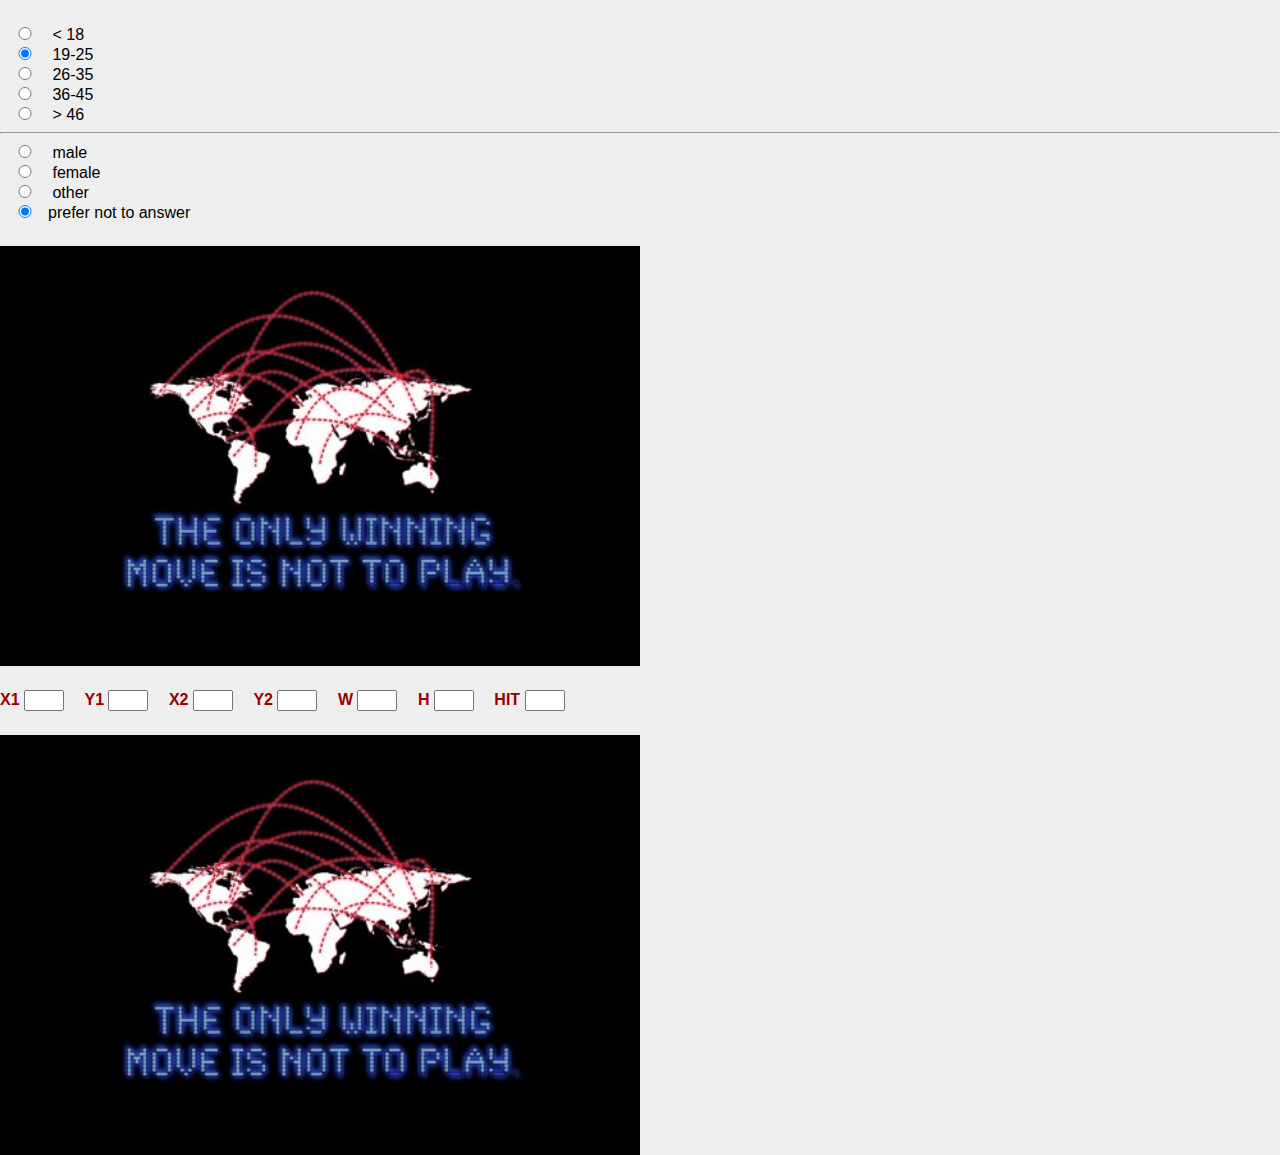
==== Test Code/clientSessionRecordingTest/sesionTest.html @ 08554c81 "test code from Shane" ====
<html>
<body>
<script src="Jcrop/js/jquery.min.js" type="text/javascript"></script>
<script src="Jcrop/js/jquery.Jcrop.js" type="text/javascript"></script>

<link rel="stylesheet" href="Jcrop/css/jquery.Jcrop.css" type="text/css" />
<link rel="stylesheet" href="Jcrop/demos/demo_files/demos.css" type="text/css" />

<form id="coords"
  class="coords"
  onsubmit="return false;"
  action="">

  <div>
  	<input type="radio" name="age" value="group1"> &lt; 18<br>
	<input type="radio" name="age" value="group2" checked> 19-25<br>
	<input type="radio" name="age" value="group3"> 26-35<br>
	<input type="radio" name="age" value="group4"> 36-45<br>
	<input type="radio" name="age" value="group5"> &gt; 46
	<hr>
	<input type="radio" name="gender" value="male"> male<br>
	<input type="radio" name="gender" value="female"> female<br>
	<input type="radio" name="gender" value="other"> other<br>
	<input type="radio" name="gender" value="other" checked>prefer not to answer
  </div>
</form>

<img id ="boundaryImage" src = "tsvMD.jpg" alt = "oops." height="420" width="640" onclick="javascript:xy"/>

<form id="coords"
  class="coords"
  onsubmit="return false;"
  action="">

  <div>
  <label>X1 <input type="text" size="4" id="x1" name="x1" /></label>
  <label>Y1 <input type="text" size="4" id="y1" name="y1" /></label>
  <label>X2 <input type="text" size="4" id="x2" name="x2" /></label>
  <label>Y2 <input type="text" size="4" id="y2" name="y2" /></label>
  <label>W <input type="text" size="4" id="w" name="w" /></label>
  <label>H <input type="text" size="4" id="h" name="h" /></label>
  <label>HIT <input type="text" size="4" id = "hit" name="hit"/></label>
  </div>
</form>

<img id ="clickImage" src = "tsvMD.jpg" alt = "oops." height = "420", width = "640">



<script src="recording.js" type="text/javascript"></script>

</body>
</html>
---- Test Code/clientSessionRecordingTest/Jcrop/demos/demo_files/demos.css ----
/* Jcrop Demo CSS
 * Not required to run Jcrop
 * Just makes the demo pages look less ugly
 */

body
{
  margin: 0;
  padding: 0;
  background: #eee;
  font-family: Calibri, sans-serif;
}

.article h1
{
  color: #333;
  font-size: 2.2em;
  margin-top: .2em;
}

.jcropper-holder { border: 1px black solid; }

#outer { text-align: center; }

.jcExample
{
  text-align: left;
  background: white;
  width: 700px;
  font-size: 80%;
  margin: 1.5em auto 2em auto;
  border: 1px #999 solid;
  padding: 1em 2em 2em;
}

.jcExample .article { width: 565px; }

form { margin: 1.5em 0; }
form.coords label { margin-right: 1em; font-weight: bold; color: #900; }
form.coords input { width: 3em; }

.ui-button { font-size: 10pt; }
.ui-dialog { font-size: 9pt; }
.ui-state-default { font-size: 9pt; }
.ui-widget-overlay { opacity: 0.80; filter: Alpha(opacity=70); }
.jc-dialog { padding-top: 1em; }
.ui-dialog p tt { color: yellow; }

li small { font-style: normal; color: #CF4429; font-size: 11px; }

.jcrop-light .jcrop-selection {
  -moz-box-shadow: 0px 0px 15px #999; /* Firefox */
  -webkit-box-shadow: 0px 0px 15px #999; /* Safari, Chrome */
  box-shadow: 0px 0px 15px #999; /* CSS3 */
}
 .jcrop-dark .jcrop-selection {
  -moz-box-shadow: 0px 0px 15px #000; /* Firefox */
  -webkit-box-shadow: 0px 0px 15px #000; /* Safari, Chrome */
  box-shadow: 0px 0px 15px #000; /* CSS3 */
}

.jcrop-fancy .jcrop-handle.ord-e {
  -webkit-border-top-left-radius: 0px;
  -webkit-border-bottom-left-radius: 0px;
}
.jcrop-fancy .jcrop-handle.ord-w {
  -webkit-border-top-right-radius: 0px;
  -webkit-border-bottom-right-radius: 0px;
}
.jcrop-fancy .jcrop-handle.ord-nw {
  -webkit-border-bottom-right-radius: 0px;
}
.jcrop-fancy .jcrop-handle.ord-ne {
  -webkit-border-bottom-left-radius: 0px;
}
.jcrop-fancy .jcrop-handle.ord-sw {
  -webkit-border-top-right-radius: 0px;
}
.jcrop-fancy .jcrop-handle.ord-se {
  -webkit-border-top-left-radius: 0px;
}
.jcrop-fancy .jcrop-handle.ord-s {
  -webkit-border-top-left-radius: 0px;
  -webkit-border-top-right-radius: 0px;
}
.jcrop-fancy .jcrop-handle.ord-n {
  -webkit-border-bottom-left-radius: 0px;
  -webkit-border-bottom-right-radius: 0px;
}
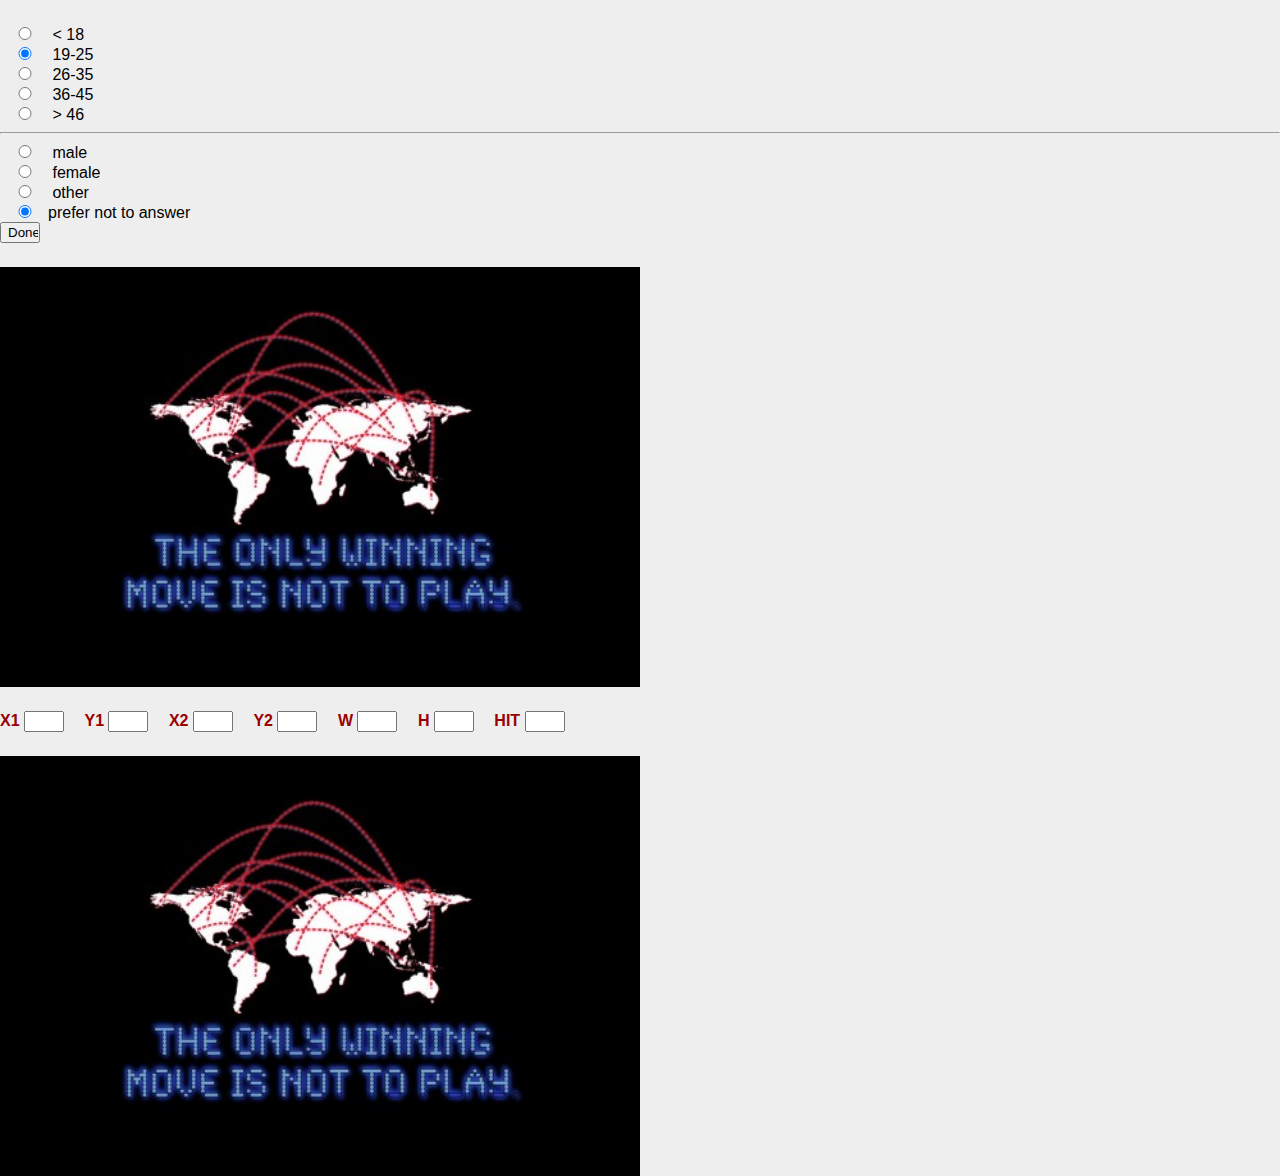
==== commit 0653a943: "updated recording of session tests" ====
--- a/Test Code/clientSessionRecordingTest/sesionTest.html
+++ b/Test Code/clientSessionRecordingTest/sesionTest.html
@@ -8,8 +8,8 @@
 
 <form id="coords"
   class="coords"
-  onsubmit="return false;"
-  action="">
+  onsubmit="return compileBioData()"
+  action="javascript:compileBioData()">
 
   <div>
   	<input type="radio" name="age" value="group1"> &lt; 18<br>
@@ -22,6 +22,9 @@
 	<input type="radio" name="gender" value="female"> female<br>
 	<input type="radio" name="gender" value="other"> other<br>
 	<input type="radio" name="gender" value="other" checked>prefer not to answer
+	<br>
+	<input type="submit" value="Done" />
+	<br>
   </div>
 </form>
 
